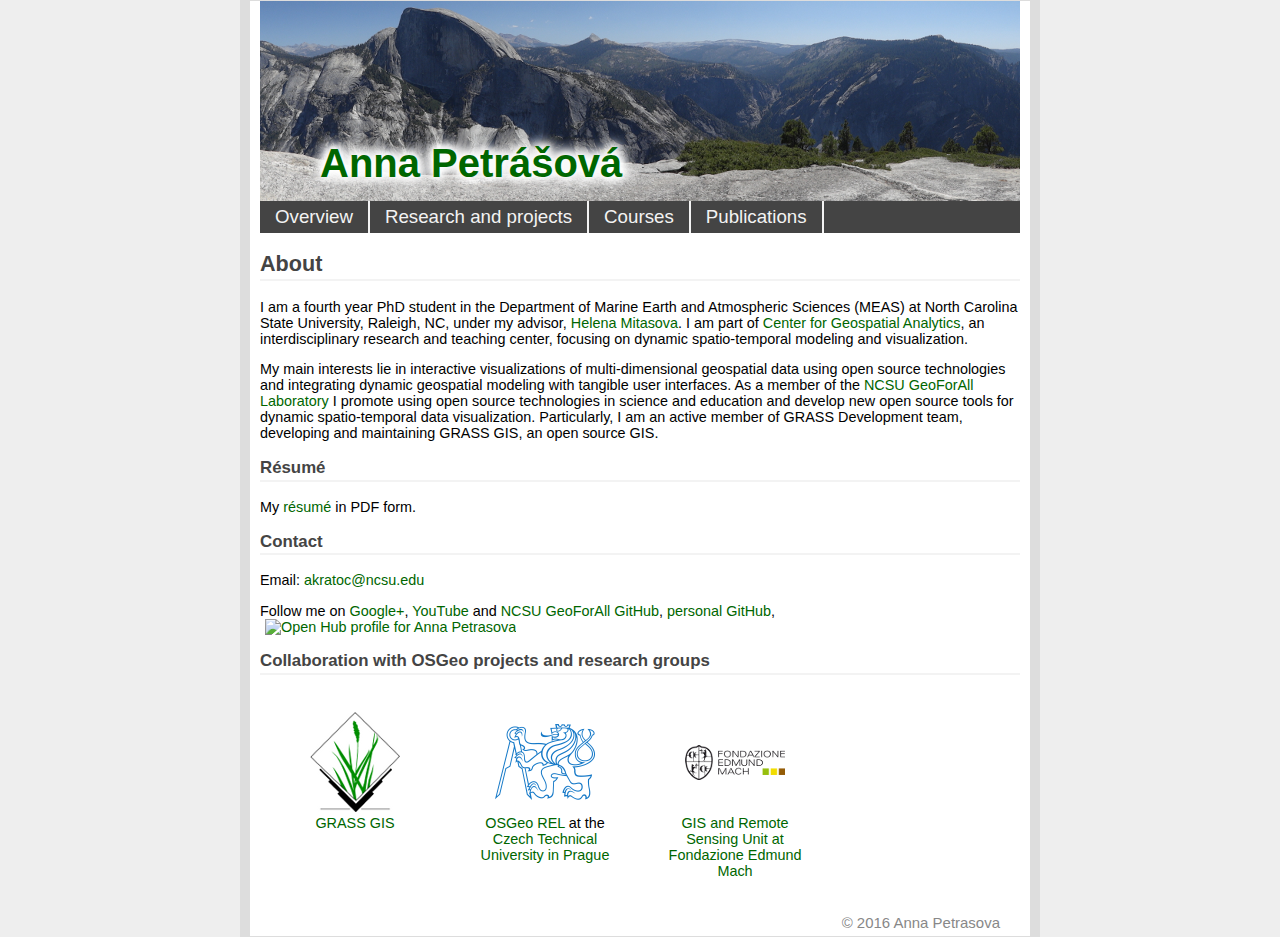
==== index.html @ 3d61069a "iniial commit" ====
<!DOCTYPE html>
<html>
<head>
<meta http-equiv="Content-Type" content="text/html; charset=utf-8">
<title>Anna Petrášová</title>

<link rel="shortcut icon" href="./logos/favicon.ico" />

<!-- 3rd party styles -->
<link rel="stylesheet" href="http://cdn.leafletjs.com/leaflet-0.5.1/leaflet.css" />
<!--[if lte IE 8]><link rel="stylesheet" href="http://cdn.leafletjs.com/leaflet-0.5.1/leaflet.ie.css" /><![endif]-->

<script src="https://code.jquery.com/jquery-1.9.1.js"></script>

<!-- Gallery Elastslide javascript -->
<script type="text/javascript" src="elastislide/js/modernizr.custom.17475.js"></script>

<link rel="stylesheet" href="http://code.jquery.com/ui/1.9.2/themes/base/jquery-ui.css" type="text/css">

<link href="layout.css" rel="stylesheet" type="text/css" media="screen">
<link href="style.css" rel="stylesheet" type="text/css" media="screen">

<!-- Gallery Elastslide CSS -->
<link rel="stylesheet" type="text/css" href="elastislide/css/elastislide.css" />
<link rel="stylesheet" type="text/css" href="elastislide/css/custom.css" />
</head>

<body>

<div id="outercontainer">
<div id="container">

<header>
<div id="header-image"><p>Anna Petrášová</p></div>
<nav>
<ul class="nav">
<li><a href="index.html">Overview</a></li>
<li><a href="projects.html">Research and projects</a></li>
<li><a href="courses.html">Courses</a></li>
<li><a href="publications.html">Publications</a></li>
</ul>
</nav>
</header>

<main>

<!-- This is a generated file. Do not edit. -->
<h2>About</h2>
I am a fourth year PhD student in the Department of Marine Earth
and Atmospheric Sciences (MEAS) at North Carolina State University, Raleigh, NC,
under my advisor, <a href="http://www.meas.ncsu.edu/faculty/mitasova/mitasova.html">Helena Mitasova</a>.
I am part of <a href="http://geospatial.ncsu.edu/">Center for Geospatial Analytics</a>,
an interdisciplinary research and teaching center, focusing on 
dynamic spatio-temporal modeling and visualization. 

<p>
My main interests lie in interactive visualizations of multi-dimensional
geospatial data using open source technologies and  integrating
dynamic geospatial modeling with tangible user interfaces.
As a member of the <a href="http://geospatial.ncsu.edu/osgeorel">
NCSU GeoForAll Laboratory</a>
I promote using open source technologies in science and education and
develop new open source tools for dynamic spatio-temporal data visualization.
Particularly, I am an active member of GRASS Development team, developing and maintaining
GRASS GIS, an open source GIS.



<h3>Résumé</h3>
My <a href="CV_Petrasova_Anna.pdf">résumé</a> in PDF form.

<h3>Contact</h3>
Email: <a href="mailto:akratoc@ncsu.edu">akratoc@ncsu.edu</a>

<p>
Follow me on
<a href="https://plus.google.com/+AnnaPetrášová" rel="publisher">Google+</a>,
<a href="https://www.youtube.com/channel/UCc37pVh-WE46Xkqeq-KZQsA">YouTube</a> and
<a href="https://github.com/ncsu-geoforall-lab/"> NCSU GeoForAll GitHub</a>, 
<a href="https://github.com/petrasovaa/"> personal GitHub</a>, 
<a href='https://www.openhub.net/accounts/568235?ref=Tiny' target='_blank'>
<img style="padding-left: 5px;" alt='Open Hub profile for Anna Petrasova' border='0' height='15' src='https://www.openhub.net/accounts/568235/widgets/account_tiny.gif' width='80' />
</a>

<h3>Collaboration with OSGeo projects and research groups</h3>
<ul class="logo-list">
  <li>
    <img src="./logos/grass_logo.png" alt="GRASS logo">
    <p><a href="http://grass.osgeo.org/">GRASS GIS</a></p>
  </li>
  <li>
    <img src="./logos/cvut_logo.png" alt="OSGeo REL at FCE CTU logo">
    <p><a href="http://geo.fsv.cvut.cz/gwiki/Open_Source_Geospatial_Research_and_Education_Laboratory">OSGeo REL</a>
       at the <a href="http://cvut.cz">Czech Technical University in Prague</a></p>
  </li>
  <li>
    <img src="./logos/FEM_logo.png" alt="GIS and Remote Sensing Unit at FEM logo">
    <p><a href="http://www.fmach.it/CRI/info-generali/organizzazione/Biodiversita-ed-ecologia-molecolare/Ecologia-applicata">GIS and Remote Sensing Unit at Fondazione Edmund Mach</a></p>
  </li>
</ul>


</main>

<footer>

<!--
<p>The Open Source Geospatial Foundation (OSGeo) and the International Cartographic Association (ICA) have signed</p>
<ul>
<li><a href="index.html">About</a></li>
<li><a href="index.html">Contact</a></li>
<li><a href="index.html">Disclaimer</a></li>
<li><a href="index.html">Accessibility</a></li>
<li><a href="index.html">&copy; 2013 NCSU OSGeoREL</a></li>
</ul>
<p>The Open Source Geospatial Foundation (OSGeo) and the International Cartographic Association (ICA) have signedThe Open Source Geospatial Foundation (OSGeo) and the International Cartographic Association</p>
-->

<nav>
<ul>
<li>&copy; 2016 Anna Petrasova</li>
</ul>
</nav>

</footer>

</div>
</div>

<script language="JavaScript" type="text/javascript" src="styling.js"></script>
</body>
</html>
---- layout.css ----
html, body {
    height: 100%;
}

body {
    margin: 0;
    padding: 0;
}


#container
{
    position: relative;
    margin: 0 auto;
    padding-left: 10px;
    padding-right: 10px;
    width: 760px;
    background-color: white;
    height:auto !important;
    min-height:100%;
    border-style:solid;
    border-bottom-width:1px;
    border-top-width:1px;
    border-left-width:10px;
    border-right-width:10px;
    border-color: #DDDDDD;
}


#header-image {
    width: auto;
    background-position: center top;
    vertical-align: bottom;
}
---- style.css ----
/* global and body settings */

body {
    background-color: #EEEEEE;
    font-family: "Open Sans", "Helvetica Neue", Ubuntu, Arial, sans-serif;
    font-size: 90%;
    color: black;
}

/* site top image */

#header-image {
    height: 200px;
    background-image: url("header-map.png");
    background-repeat: no-repeat;
}

#header-image p {
    position: absolute;
    top:100px;
    left:70px;
    font-size: 150%;
    font-weight: bold;
    font-size: 40px;
    color: #006600;
    text-shadow: 0 0 20px white, 0 0 18px white, 0 0 16px white, 0 0 14px white, 0 0 12px white, 0 0 10px white, 0 0 8px white, 0 0 6px white;
}

/* links */

a {
    color: #006600;
    text-decoration: none;
}
    a:hover {
    color: #006600;
    text-decoration: underline;
}

/* headings */

h1, h2, h3, h4, h5, h6 {
    font-weight: bold;
    color: #444;
    clear: both;
    border-bottom: 2px solid #F3F3F3;
    padding-bottom: 0.1em;
}

/* links inside the headings - the standard settings */
h1 a, h2 a, h3 a, h4 a, h5 a, h6 a {
    font-weight: bold;
    color: green;
}

/* main menu navigation */

nav {
    margin: 0;
    padding: 0;
    overflow: auto;
    border: 0px solid #dcddde;
    background-color: #ffffff;
    border-radius: 0px;
    /*box-shadow: 0 0 8px #eee;*/
    background-color: #444;
    font-size: 1.3em;
}

nav ul {
    margin:0;
    padding:0;
    padding: 0px;
    display: block;
    list-style-type:none;
}

nav li {
    margin: 0;
    padding: 0;
    text-decoration: none;
    float: left;
    border-right: 2px solid #F3F3F3;
    /*border-left: 1px solid #DDDDDD;*/
    padding-left: 15px;
    padding-top: 5px;
    padding-bottom: 5px;
    padding-right: 15px;
}

.nav a {
text-decoration:none;
color: #F3F3F3;
}

nav li:hover {
    background: #666;
    color: #FFF;
}

/* footer */

footer {
    position: relative;
    clear: both;
    margin: 0;
    margin-top: 15px;
    padding: 0px;
    font-size: 80%;
    color: #888;
    background-color: #EEE
}

/* footer navigation */

footer nav ul {
    margin: 0;
    padding: 0;
    background-color: #ffffff;
    overflow: auto;
    list-style-type: none;
}

footer nav li {
    height: 1.5em;
    float: right;
    margin-right: 0px;
    border-right: 1px solid #aaa;
    padding: 0 20px;
}

footer nav li:last-child {
    border-right: none;
}

footer nav li:hover {
    background: #FFF;
    color: #888;
}
/* only for bullet list next to wrapped figure
ul {
    list-style-position: inside;
}
*/

/* list with images and headings */

.image-list {
    margin: 0;
    padding: 0;
    list-style-type: none;
}

.image-list li {
    padding: 5px;
    overflow: auto;
}

.image-list li img {
    width: 100px;
    float: left;
    margin: 0 15px 0 0;
    background: white;
}

.image-list li p {
    margin: 0px;
}

.image-list li h4 {
    margin: 5px;
    clear: none;
}

/* list with images and text under them */


/* must be without ul to work */
.logo-list {
    list-style-type: none;
    overflow: auto;
    margin: 0px;
    padding: 0px;
}

.logo-list li {
    float: left;
    text-align: center;
    width: 150px;
    padding: 20px;
}

.logo-list li img {
    height: 100px;
}

.logo-list p {
    margin: 0px;
    padding: 0px;
}

/* bigger padding for dd */

dd {
    padding: 4px;
}

/* show more from the long list button */

.more-button {
    margin-left: 90px;
    /*text-transform:uppercase;*/
    font-size:110%;
    color: rgb(128, 128, 128) !important
}

.center {
    display: block;
    margin-left: auto;
    margin-right: auto;
    width: 90%;
}

.wrap {
    float: left;
}

figure .video {
    width: 100%;
    height: 345px;
    background-color: #ffffff;
}

figure .image {
    width: 100%;
}

figure {
    text-align: center;
    display: table;
    max-width: 50%; /* demo; set some amount (px or %) if you can */
    margin: 10px auto; /* not needed unless you want centered */
}

iframe {
    display: block;
    margin-left: auto;
    margin-right: auto;
}
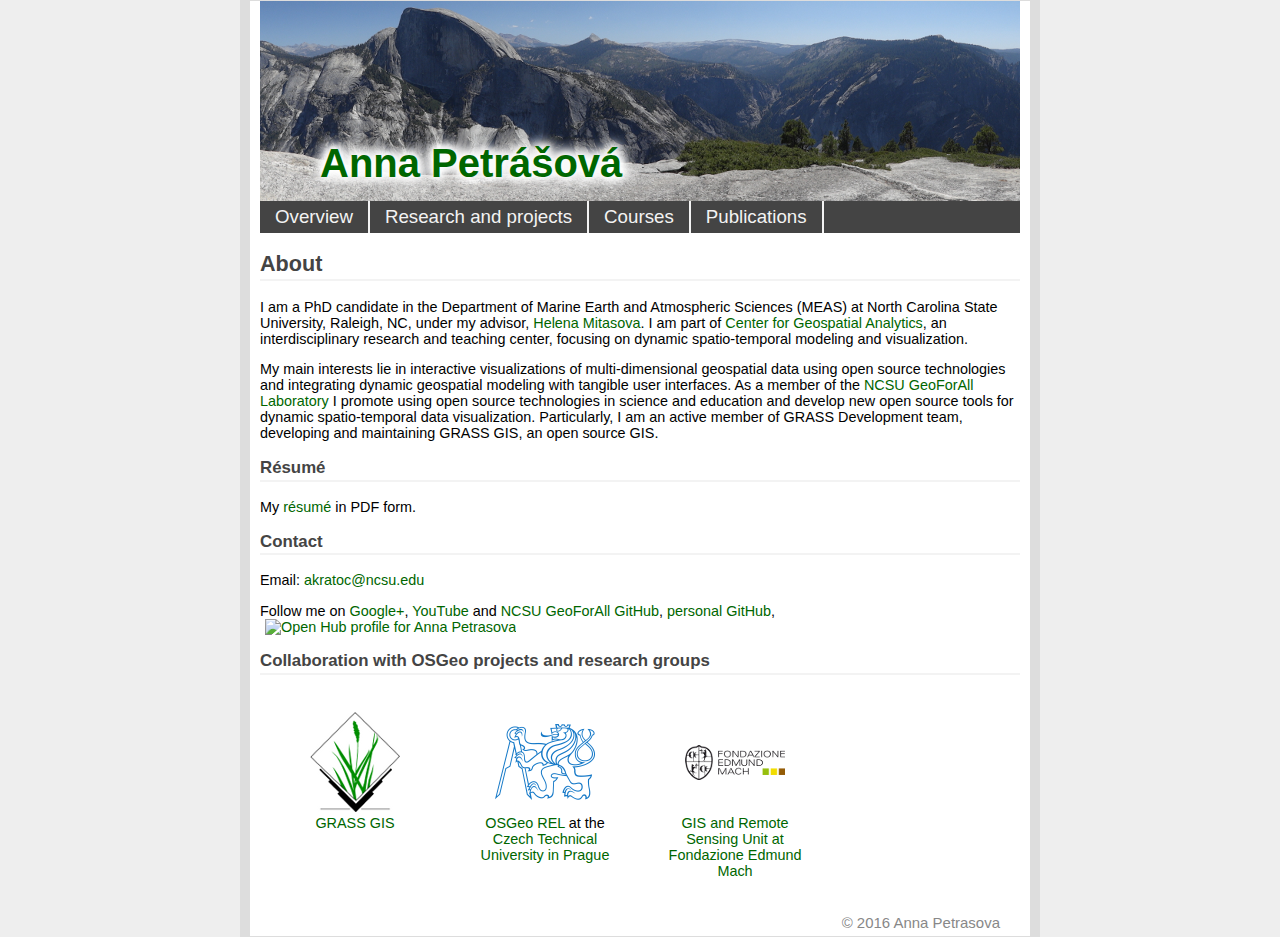
==== commit b1cc2d81: "add acadia" ====
--- a/index.html
+++ b/index.html
@@ -46,12 +46,12 @@
 
 <!-- This is a generated file. Do not edit. -->
 <h2>About</h2>
-I am a fourth year PhD student in the Department of Marine Earth
+I am a PhD candidate in the Department of Marine Earth
 and Atmospheric Sciences (MEAS) at North Carolina State University, Raleigh, NC,
 under my advisor, <a href="http://www.meas.ncsu.edu/faculty/mitasova/mitasova.html">Helena Mitasova</a>.
 I am part of <a href="http://geospatial.ncsu.edu/">Center for Geospatial Analytics</a>,
-an interdisciplinary research and teaching center, focusing on 
-dynamic spatio-temporal modeling and visualization. 
+an interdisciplinary research and teaching center, focusing on
+dynamic spatio-temporal modeling and visualization.
 
 <p>
 My main interests lie in interactive visualizations of multi-dimensional
@@ -76,8 +76,8 @@
 Follow me on
 <a href="https://plus.google.com/+AnnaPetrášová" rel="publisher">Google+</a>,
 <a href="https://www.youtube.com/channel/UCc37pVh-WE46Xkqeq-KZQsA">YouTube</a> and
-<a href="https://github.com/ncsu-geoforall-lab/"> NCSU GeoForAll GitHub</a>, 
-<a href="https://github.com/petrasovaa/"> personal GitHub</a>, 
+<a href="https://github.com/ncsu-geoforall-lab/"> NCSU GeoForAll GitHub</a>,
+<a href="https://github.com/petrasovaa/"> personal GitHub</a>,
 <a href='https://www.openhub.net/accounts/568235?ref=Tiny' target='_blank'>
 <img style="padding-left: 5px;" alt='Open Hub profile for Anna Petrasova' border='0' height='15' src='https://www.openhub.net/accounts/568235/widgets/account_tiny.gif' width='80' />
 </a>
@@ -130,4 +130,3 @@
 <script language="JavaScript" type="text/javascript" src="styling.js"></script>
 </body>
 </html>
-
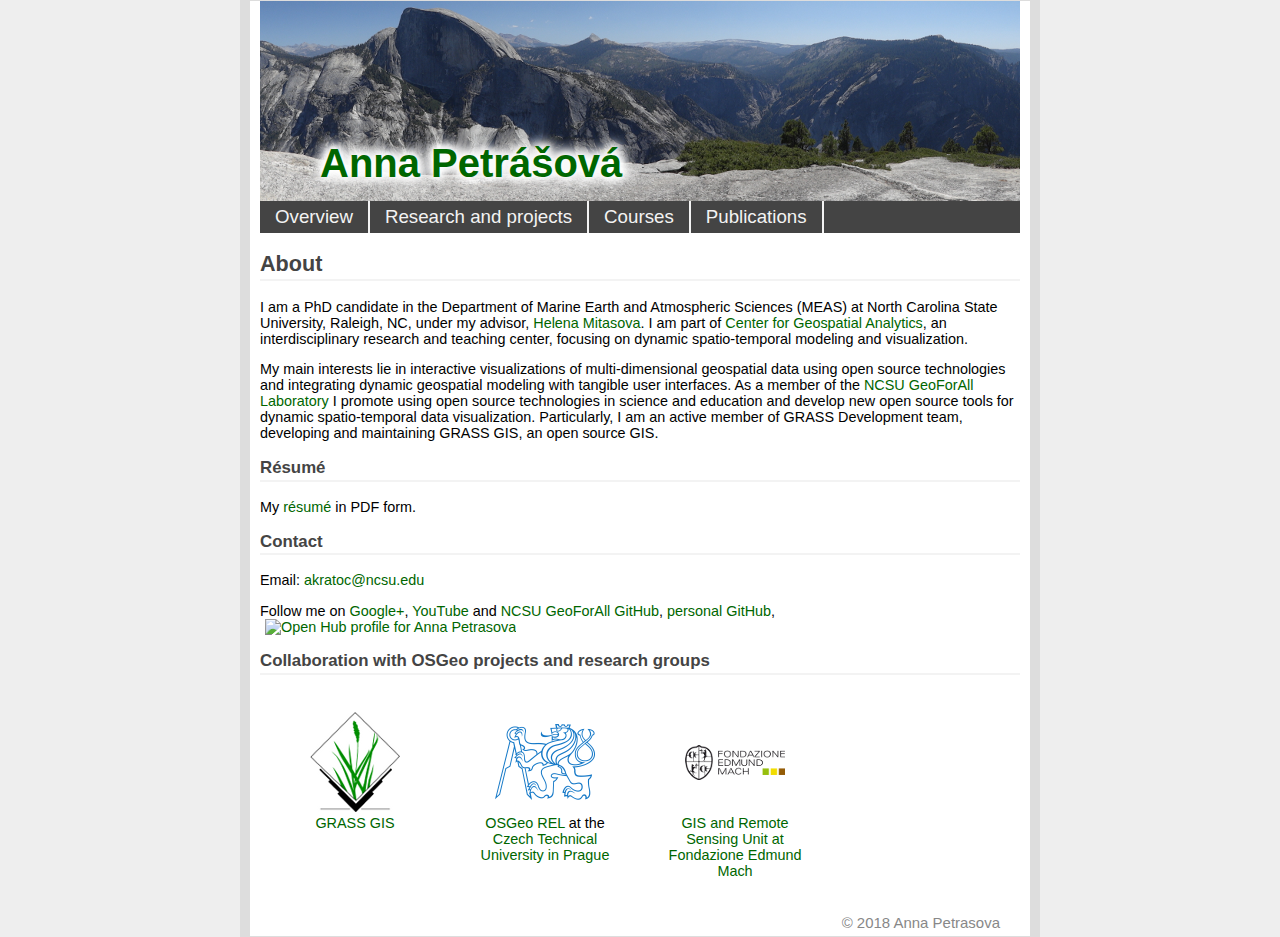
==== commit aba58474: "update year in footer" ====
--- a/index.html
+++ b/index.html
@@ -118,7 +118,7 @@
 
 <nav>
 <ul>
-<li>&copy; 2016 Anna Petrasova</li>
+<li>&copy; 2018 Anna Petrasova</li>
 </ul>
 </nav>
 
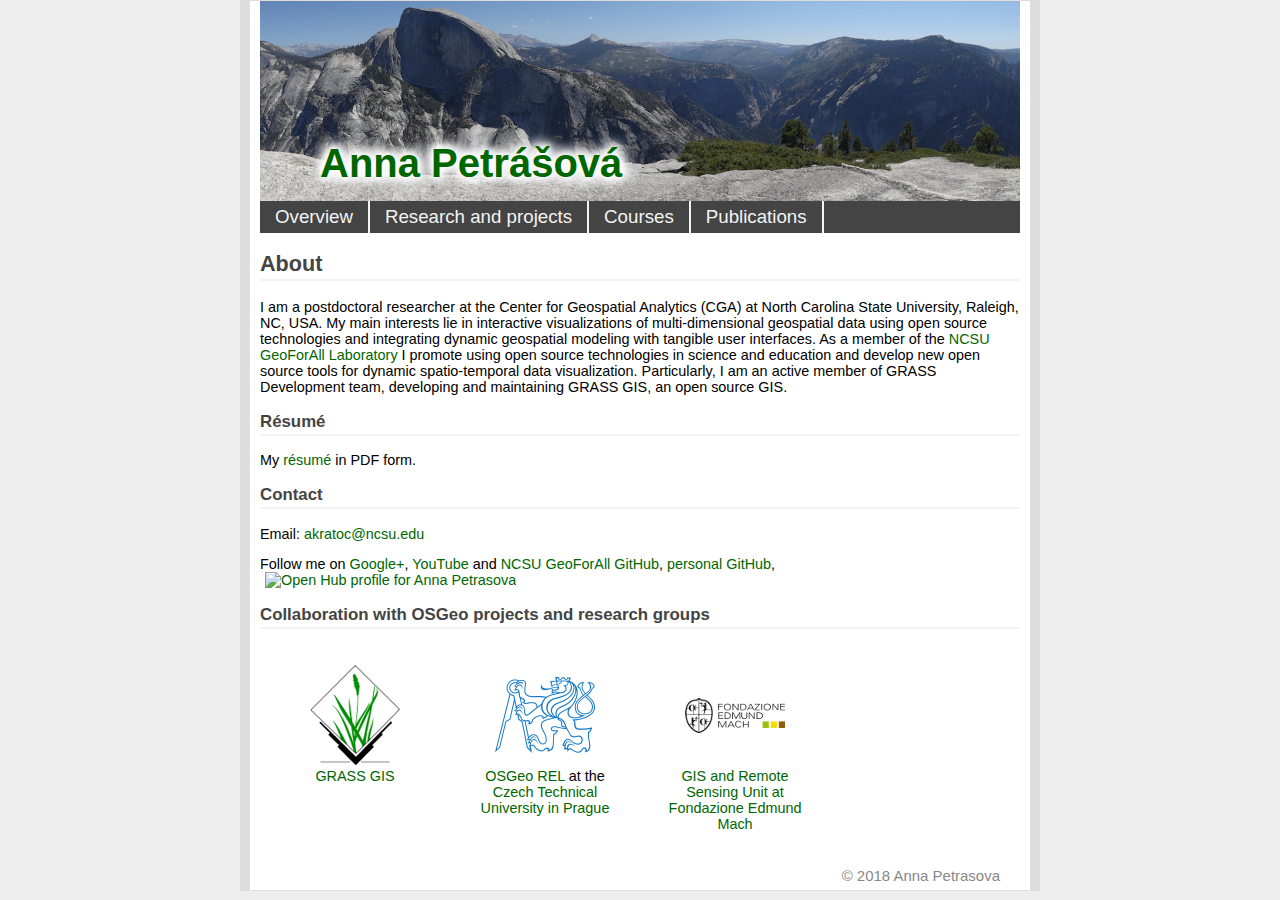
==== commit 4fc5bf44: "update postdoc" ====
--- a/index.html
+++ b/index.html
@@ -46,18 +46,11 @@
 
 <!-- This is a generated file. Do not edit. -->
 <h2>About</h2>
-I am a PhD candidate in the Department of Marine Earth
-and Atmospheric Sciences (MEAS) at North Carolina State University, Raleigh, NC,
-under my advisor, <a href="http://www.meas.ncsu.edu/faculty/mitasova/mitasova.html">Helena Mitasova</a>.
-I am part of <a href="http://geospatial.ncsu.edu/">Center for Geospatial Analytics</a>,
-an interdisciplinary research and teaching center, focusing on
-dynamic spatio-temporal modeling and visualization.
-
-<p>
+I am a postdoctoral researcher at the Center for Geospatial Analytics (CGA) at North Carolina State University, Raleigh, NC, USA.
 My main interests lie in interactive visualizations of multi-dimensional
 geospatial data using open source technologies and  integrating
 dynamic geospatial modeling with tangible user interfaces.
-As a member of the <a href="http://geospatial.ncsu.edu/osgeorel">
+As a member of the <a href="http://geospatial.ncsu.edu/geoforall">
 NCSU GeoForAll Laboratory</a>
 I promote using open source technologies in science and education and
 develop new open source tools for dynamic spatio-temporal data visualization.
